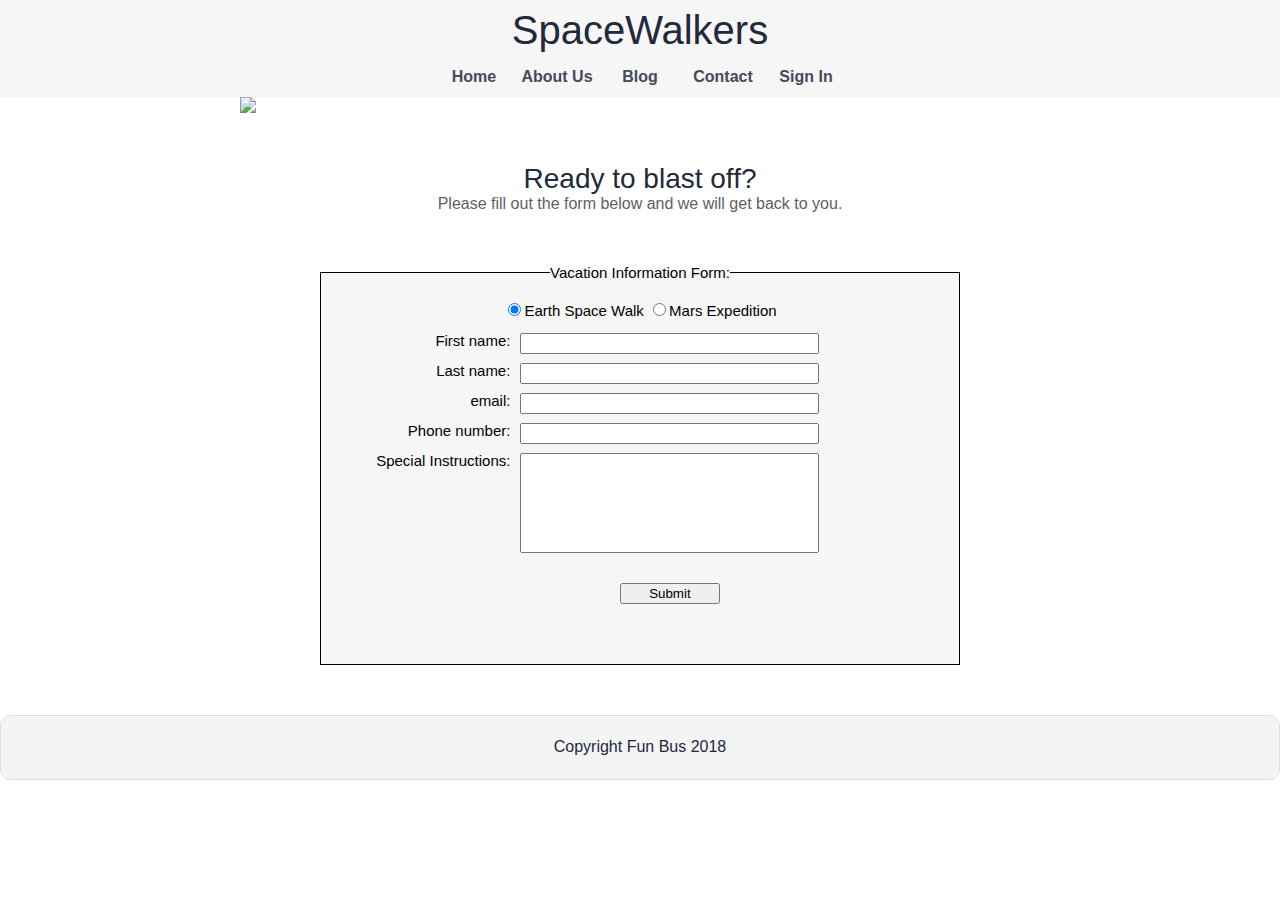
==== form.html @ b629c48b "Created Form" ====
<!doctype html>

<html lang="en">
<head>
  <meta charset="utf-8">
  <meta name="viewport" content="width=device-width, initial-scale=1">

  <title>Fun Bus Travel Agency - Solution</title>

  <link href="https://fonts.googleapis.com/css?family=Indie+Flower|Roboto" rel="stylesheet">
  <link href="css/index.css" rel="stylesheet">

  <!--[if lt IE 9]>
    <script src="https://cdnjs.cloudflare.com/ajax/libs/html5shiv/3.7.3/html5shiv.js"></script>
  <![endif]-->
</head>

<body>

    <div class="nav">

        <div class="companyName">
          <h2>SpaceWalkers</h2>
        </div>
    
        <div class="buttons">
          <a href="index.html" class="button">Home</a>
          <a href="#" class="button">About Us</a>
          <a href="#" class="button">Blog</a>
          <a href="#" class="button">Contact</a>
          <a href="#" class="button">Sign In</a>
        </div>
    
      </div>

    <div class="container home">
        <div class="topBanner">
            <img src="img/main-header.png">
        </div>    

        <div class="form">
            <h3> Ready to blast off? </h3> 
            <p>Please fill out the form below and we will get back to you.</p>
            
            <form>
                <fieldset>
                <legend>Vacation Information Form:</legend>
                <input type="radio" name="Vacation" value="Fun" checked>Earth Space Walk
                <span><input type="radio" name="Vacation" value="Mountain">Mars Expedition</span><br>
                <br>
                <label>First name:</label><input type="text" name="firstname" class="text">
                <label>Last name:</label> <input type="text" name="lastname" class="text">
                <label>email:</label><input type="text" name="email" class="text">
                <label>Phone number:</label><input type="text" name="phoneNumber" class="text">
                <label>Special Instructions:</label><input type="text" name="phoneNumber" class="text special">
                <input type="submit" value="Submit" class="submitButton">
                </fieldset>
            </form>

        </div>
    </div>

    <footer class="footer">
        <p>Copyright Fun Bus 2018</p>
    </footer>
    
</body>
</html>
---- css/index.css ----
/* http://meyerweb.com/eric/tools/css/reset/ 
   v2.0 | 20110126
   License: none (public domain)
*/
html,
body,
div,
span,
applet,
object,
iframe,
h1,
h2,
h3,
h4,
h5,
h6,
p,
blockquote,
pre,
a,
abbr,
acronym,
address,
big,
cite,
code,
del,
dfn,
em,
img,
ins,
kbd,
q,
s,
samp,
small,
strike,
strong,
sub,
sup,
tt,
var,
b,
u,
i,
center,
dl,
dt,
dd,
ol,
ul,
li,
fieldset,
form,
label,
legend,
table,
caption,
tbody,
tfoot,
thead,
tr,
th,
td,
article,
aside,
canvas,
details,
embed,
figure,
figcaption,
footer,
header,
hgroup,
menu,
nav,
output,
ruby,
section,
summary,
time,
mark,
audio,
video {
  margin: 0;
  padding: 0;
  border: 0;
  font-size: 100%;
  font: inherit;
  vertical-align: baseline;
}
/* HTML5 display-role reset for older browsers */
article,
aside,
details,
figcaption,
figure,
footer,
header,
hgroup,
menu,
nav,
section {
  display: block;
}
body {
  line-height: 1;
}
ol,
ul {
  list-style: none;
}
blockquote,
q {
  quotes: none;
}
blockquote:before,
blockquote:after,
q:before,
q:after {
  content: '';
  content: none;
}
table {
  border-collapse: collapse;
  border-spacing: 0;
}
#button {
  text-decoration: none;
  flex-basis: 8.3rem;
  text-align: center;
  font-size: 1.6rem;
  color: #454A59;
  font-weight: bold;
}
* {
  box-sizing: border-box;
}
html {
  font-size: 62.5%;
}
html,
body {
  font-family: 'Ubuntu', sans-serif;
  color: #5E6164;
}
h1,
h2,
h3,
h4,
h5 {
  font-family: 'Russo One', sans-serif;
  color: #23293B;
}
h2 {
  font-size: 3.2rem;
}
h3 {
  font-size: 2.8rem;
}
p {
  font-size: 1.6rem;
  line-height: 1.4;
}
.container {
  max-width: 800px;
  width: 100%;
  margin: 0 auto;
}
.nav {
  background-color: #F6F6F6;
}
.companyName {
  text-align: center;
  padding-top: 1rem;
  margin-bottom: 1.9rem;
}
.companyName h2 {
  font-size: 4rem;
}
.buttons {
  display: flex;
  justify-content: center;
  padding-bottom: 1.2rem;
}
.buttons .button {
  text-decoration: none;
  flex-basis: 8.3rem;
  text-align: center;
  font-size: 1.6rem;
  color: #454A59;
  font-weight: bold;
}
.home .intro h2 {
  padding: 15px;
}
.home .intro p {
  padding: 0 15px;
}
.home .intro img {
  height: auto;
  width: 100%;
  border-radius: 5px;
}
.home .space-images {
  display: flex;
  flex-wrap: wrap;
  width: 100%;
}
.home .space-images img {
  width: 28%;
  margin: 20px 2.5%;
  border-radius: 20px;
  height: 100%;
}
@media (max-width: 500px) {
  .home .space-images .sky {
    display: none;
  }
}
@media (max-width: 500px) {
  .home .space-images .launch {
    display: none;
  }
}
@media (max-width: 500px) {
  .home .space-images .blast {
    width: 100%;
  }
}
.home .visit-planets {
  padding: 15px;
}
.home .visit-planets h3 {
  margin-top: 11px;
}
.home .visit-planets p {
  margin-top: 13px;
}
.home .walk {
  margin-top: 60px;
  border-top: 1px solid #dee2e6;
  padding: 50px 60px;
  display: flex;
  justify-content: center;
}
@media (max-width: 500px) {
  .home .walk {
    flex-direction: column-reverse;
    margin: 10px 2.5%;
    padding: 20px 0px;
  }
}
.home .walk .walk-text {
  width: 50%;
}
@media (max-width: 500px) {
  .home .walk .walk-text {
    width: 100%;
  }
}
.home .walk .walk-text h3 {
  margin-bottom: 10px;
}
@media (max-width: 500px) {
  .home .walk .walk-text h3 {
    padding-top: 20px;
  }
}
.home .walk .walk-text p {
  margin-bottom: 26px;
}
.home .walk .walk-text .btn {
  margin-top: 3.6rem;
  margin-bottom: 1rem;
}
@media (max-width: 500px) {
  .home .walk .walk-text .btn {
    text-align: center;
    margin-top: 5rem;
  }
}
.home .walk .walk-text .btn a {
  text-decoration: none;
  font-size: 1.8rem;
  padding: 0.7rem 1.8rem;
  background-color: #22283A;
  color: white;
  border-radius: 0.5rem;
  font-weight: bold;
}
@media (max-width: 500px) {
  .home .walk .walk-text .btn a {
    padding: 2rem 40%;
    white-space: nowrap;
  }
}
.home .walk .walk-img {
  width: 46%;
  margin-left: 4%;
}
@media (max-width: 500px) {
  .home .walk .walk-img {
    width: 100%;
    margin: 0px;
  }
}
.home .walk .walk-img img {
  width: 100%;
  height: auto;
  border-radius: 10px;
}
footer {
  color: #22283B;
  background: #f4f4f4;
  padding: 20px 0;
  border: 1px double #e0e0e0;
  border-radius: 10px;
  display: flex;
  justify-content: center;
  align-items: center;
}
.form {
  margin-top: 5rem;
}
.form h3 {
  text-align: center;
}
.form p {
  margin-bottom: 5rem;
  text-align: center;
}
.form form {
  font-size: 1.5rem;
  color: black;
  width: 80%;
  text-align: center;
  margin-left: auto;
  margin-right: auto;
}
@media (max-width: 500px) {
  .form form {
    width: 95%;
  }
}
.form form fieldset {
  border: 1px solid black;
  background-color: #F6F6F6;
  height: 400px;
  padding: 2rem;
  margin-bottom: 5rem;
}
.form form label {
  display: inline-block;
  float: left;
  clear: left;
  width: 30%;
  text-align: right;
  padding-bottom: 1.5rem;
  padding-right: 1rem;
}
@media (max-width: 500px) {
  .form form label {
    width: 40%;
  }
}
.form form .text {
  display: inline-block;
  float: left;
  width: 50%;
}
.form form .special {
  height: 10rem;
}
@media (max-width: 500px) {
  .form form .special {
    height: 8rem;
  }
}
.form form .submitButton {
  width: 10rem;
  display: inline-block;
  position: relative;
  top: 250px;
  left: -35%;
}
@media (max-width: 700px) {
  .form form .submitButton {
    left: -40%;
  }
}
@media (max-width: 500px) {
  .form form .submitButton {
    left: -55%;
    top: 200px;
  }
}
@media (max-width: 500px) {
  .form form span {
    display: block;
    padding-top: 1rem;
  }
}
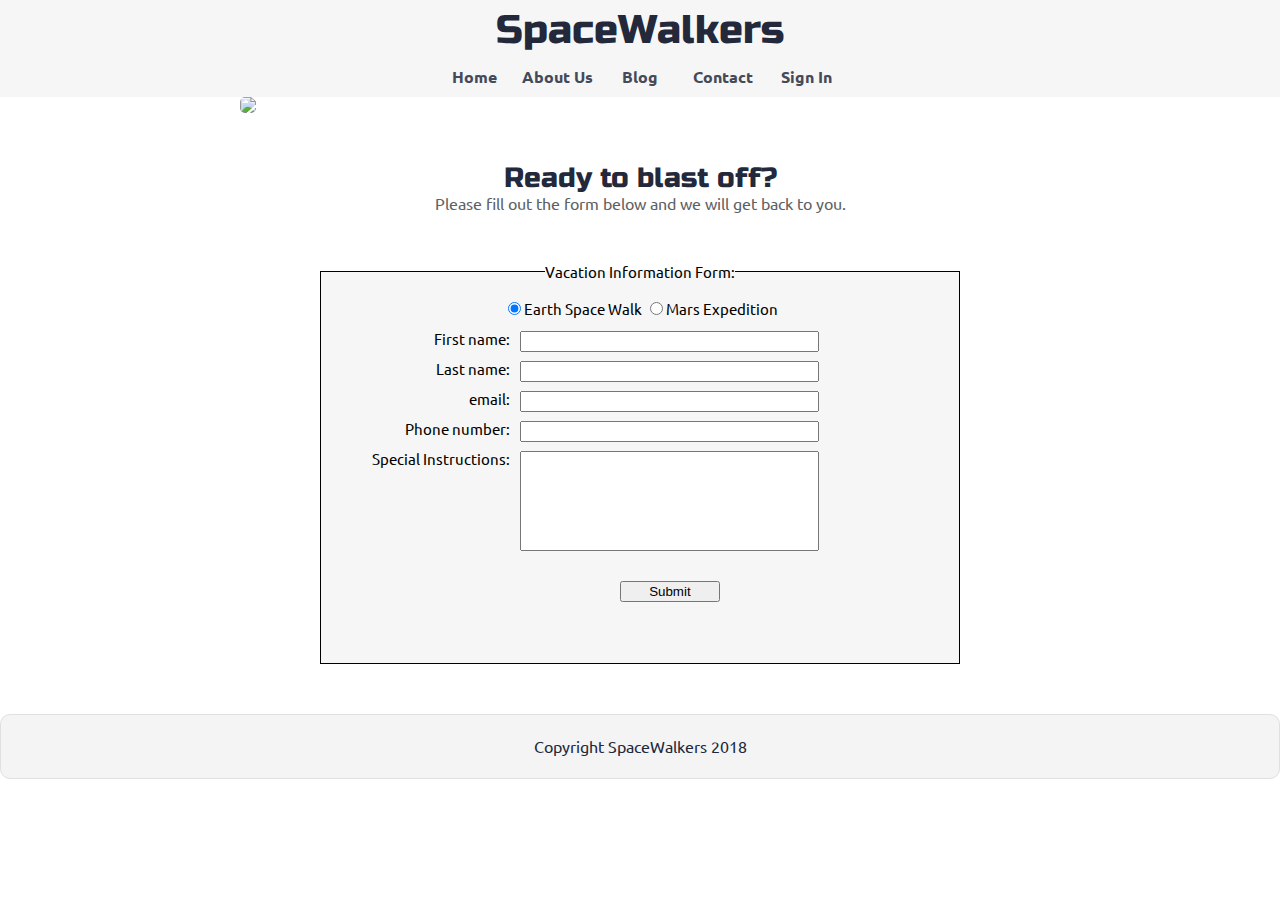
==== commit 1b7096f7: "Fixed responisiveness on Form page" ====
--- a/form.html
+++ b/form.html
@@ -5,9 +5,9 @@
   <meta charset="utf-8">
   <meta name="viewport" content="width=device-width, initial-scale=1">
 
-  <title>Fun Bus Travel Agency - Solution</title>
+  <title>SpaceWalkers</title>
 
-  <link href="https://fonts.googleapis.com/css?family=Indie+Flower|Roboto" rel="stylesheet">
+  <link href="https://fonts.googleapis.com/css?family=Russo+One|Ubuntu" rel="stylesheet">
   <link href="css/index.css" rel="stylesheet">
 
   <!--[if lt IE 9]>
@@ -31,12 +31,14 @@
           <a href="#" class="button">Sign In</a>
         </div>
     
-      </div>
+    </div>
 
     <div class="container home">
-        <div class="topBanner">
+        <div class="intro">
+        <div class="bannerImg">
             <img src="img/main-header.png">
-        </div>    
+        </div> 
+        </div>   
 
         <div class="form">
             <h3> Ready to blast off? </h3> 
@@ -60,8 +62,8 @@
         </div>
     </div>
 
-    <footer class="footer">
-        <p>Copyright Fun Bus 2018</p>
+    <footer>
+        <p>Copyright SpaceWalkers 2018</p>
     </footer>
     
 </body>
--- a/css/index.css
+++ b/css/index.css
@@ -198,7 +198,7 @@
 .home .intro p {
   padding: 0 15px;
 }
-.home .intro img {
+.home .intro .bannerImg img {
   height: auto;
   width: 100%;
   border-radius: 5px;
@@ -341,7 +341,7 @@
 }
 @media (max-width: 500px) {
   .form form {
-    width: 95%;
+    width: 72%;
   }
 }
 .form form fieldset {
@@ -362,13 +362,18 @@
 }
 @media (max-width: 500px) {
   .form form label {
-    width: 40%;
+    width: 45%;
   }
 }
 .form form .text {
   display: inline-block;
   float: left;
   width: 50%;
+}
+@media (max-width: 500px) {
+  .form form .text {
+    width: 46%;
+  }
 }
 .form form .special {
   height: 10rem;
@@ -393,7 +398,7 @@
 @media (max-width: 500px) {
   .form form .submitButton {
     left: -55%;
-    top: 200px;
+    top: 220px;
   }
 }
 @media (max-width: 500px) {
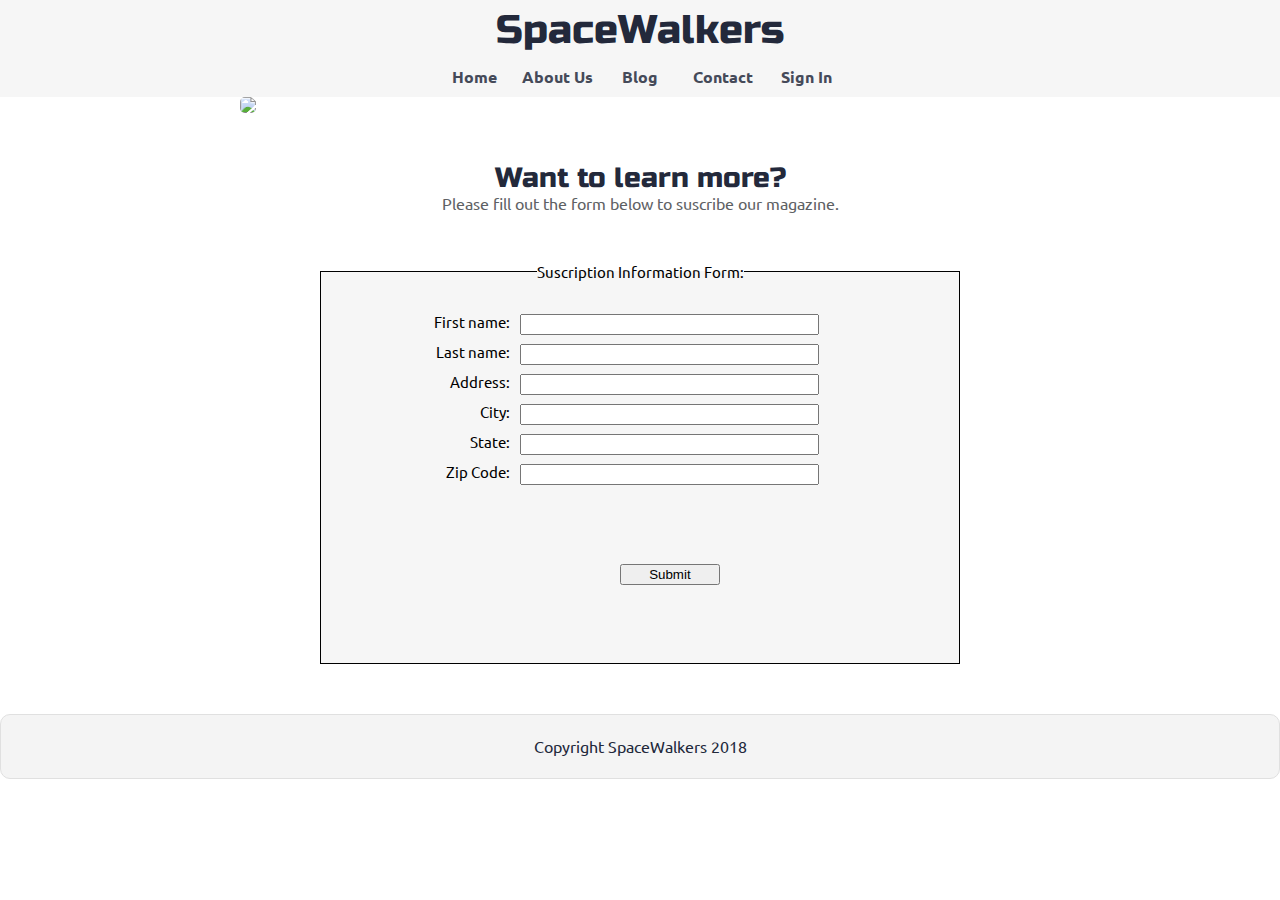
==== commit f44bc1a3: "Added a parametric mixin and a hover state for sign up button" ====
--- a/form.html
+++ b/form.html
@@ -41,20 +41,19 @@
         </div>   
 
         <div class="form">
-            <h3> Ready to blast off? </h3> 
-            <p>Please fill out the form below and we will get back to you.</p>
+            <h3> Want to learn more? </h3> 
+            <p>Please fill out the form below to suscribe our magazine.</p>
             
             <form>
                 <fieldset>
-                <legend>Vacation Information Form:</legend>
-                <input type="radio" name="Vacation" value="Fun" checked>Earth Space Walk
-                <span><input type="radio" name="Vacation" value="Mountain">Mars Expedition</span><br>
+                <legend>Suscription Information Form:</legend>
                 <br>
                 <label>First name:</label><input type="text" name="firstname" class="text">
                 <label>Last name:</label> <input type="text" name="lastname" class="text">
-                <label>email:</label><input type="text" name="email" class="text">
-                <label>Phone number:</label><input type="text" name="phoneNumber" class="text">
-                <label>Special Instructions:</label><input type="text" name="phoneNumber" class="text special">
+                <label>Address:</label><input type="text" name="email" class="text">
+                <label>City:</label><input type="text" name="phoneNumber" class="text">
+                <label>State:</label><input type="text" name="email" class="text">
+                <label>Zip Code:</label><input type="text" name="phoneNumber" class="text">
                 <input type="submit" value="Submit" class="submitButton">
                 </fieldset>
             </form>
